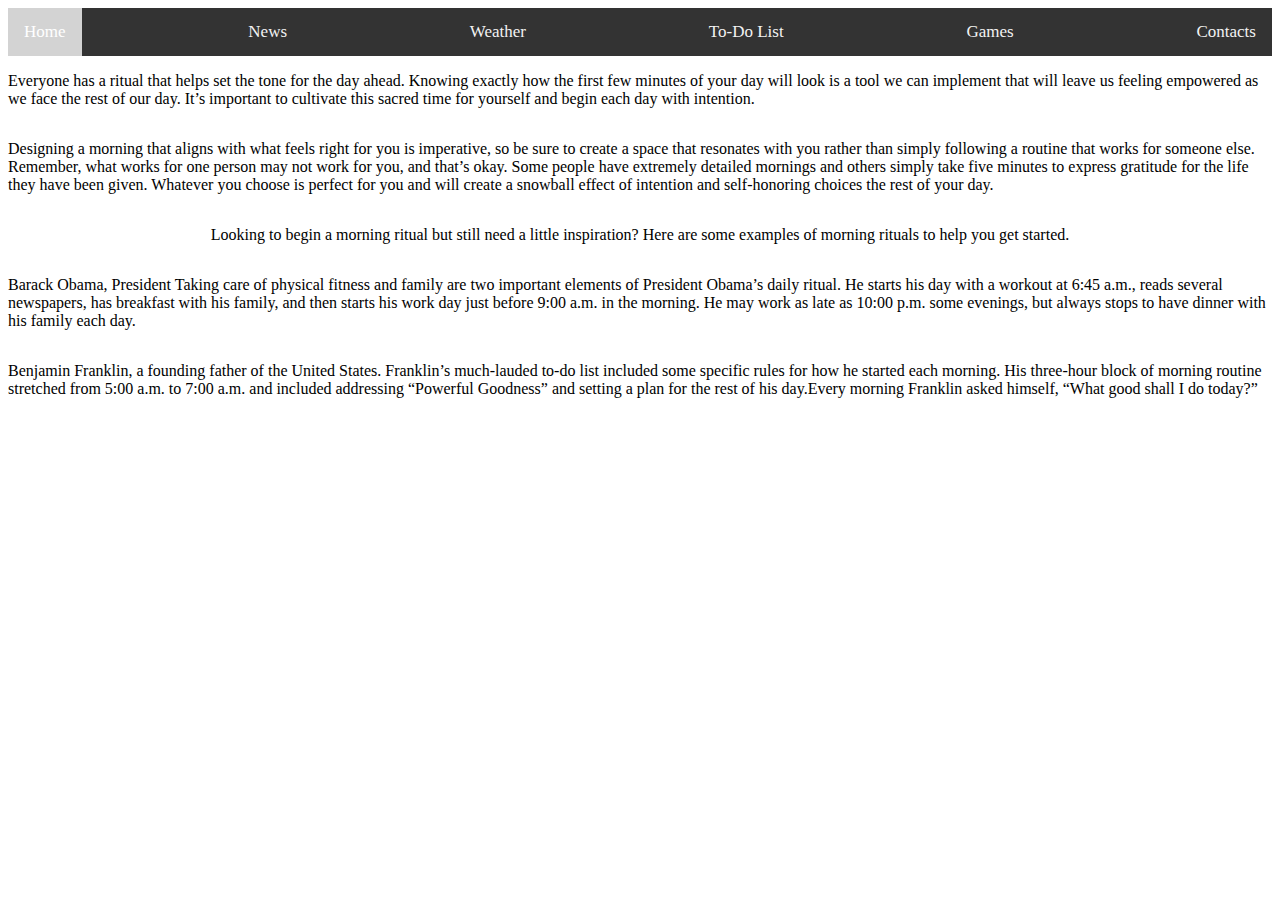
==== index.html @ c4907178 "entering content for home page" ====
<!DOCTYPE html>
<html lang="en" dir="ltr">

<head>
  <meta charset="utf-8">
  <title></title>
  <script src="https://code.jquery.com/jquery-3.4.1.min.js" charset="utf-8"></script>
  <script src="js/app.js" charset="utf-8"></script>
  <link rel="stylesheet" href="css/style.css">
  <link rel="stylesheet" href="https://cdn.linearicons.com/free/1.0.0/icon-font.min.css">

</head>

<body>
  <header>
  <!-- <img src="https://i0.wp.com/www.lifestylesolopreneur.com/wp-content/uploads/2019/04/morning-rituals.jpg?resize=1080%2C610" alt="">   -->
  </header>
  <div class="topnav" id="myTopnav">
    <a id="home" class="active">Home</a>
    <a id="news" href="#">News</a>
    <a id="weather" href="#">Weather</a>
    <a id="todo">To-Do List</a>
    <a id="games">Games</a>
    <a href="#contact">Contacts</a>
  </div>

<div class="container">

</div>
</body>

</html>
---- css/style.css ----
/* page styling */
/* Add a black background color to the top navigation */
.topnav {
  display: flex;
  flex-direction: row;
  background-color: #333;
  overflow: hidden;
  justify-content: space-between;
}

/* Style the links inside the navigation bar */
.topnav a {
  display: inline-flex;
  color: #f2f2f2;
  text-align: center;
  padding: 14px 16px;
  text-decoration: none;
  font-size: 17px;
}

/* Add an active class to highlight the current page */
.topnav a.active {
  background-color: #d3d3d3;
  color: white;
}
//

#myTopnav {
  overflow:hidden;
  background-color: #333;
}

/* The sticky class is added to the navbar with JS when it reaches its scroll position */
.sticky {
  position: fixed;
  top: 0;
  width: 100%;
}
/* Add some top padding to the page content to prevent sudden quick movement (as the navigation bar gets a new position at the top of the page (position:fixed and top:0) */
.sticky + .content {
  padding-top: 60px;
}


/* **********************************news styling*********************** */
.container {
  display: flex;
  flex-direction: column;
  align-items: center;
}

header>img {
  height: 40% width:100% text-align: center;
}

/* .description {
  display: none;
} */
.content {
  width: 70%;
  display: flex;
  justify-content: space-around;
}

.news-carousel-images {
  width: 80%;
  background: rgb(205, 205, 205, 0.5);
  padding: 10px;
  border-radius: 10px;
  box-sizing: border-box;
  box-shadow: 2px 2px #d3d3d3;
}
.news-carousel-images:first-child{
  display:block;
}

.newsDiv {
  width: 100%;
  border-radius: 10px;
  display: none;
}

.news-carousel-button {
  align-self: center;
  background: rgb(205, 205, 205, 0.5);
  color: #888;
  padding: 10px;
  border-radius: 50%;
  text-align: center;
  box-shadow: 1px 1px #d3d3d3;
}

/*Adding styling while we hover over buttons*/
.news-carousel-button:hover {
  cursor: pointer;
}
/* carousel styling end */


/* **********************************weather styling*********************** */

#zip:invalid{
  border:1px dashed red;
}

/* todo */
.remove-btn:first-of-type{
  text-decoration: none;
  display:block;
}
.remove-btn{
  text-decoration: none;
  display:none;
}
/* **********************************Game styling*********************** */
.smileyimg {
  width: 50px;
  height: 50px;
  position: absolute;
}

.gameContainer {
  display: absolute;
}

#leftid {
  margin: 0;
  width: 48vw;
  height: 60vw;
  float: left;
  border-right: 5px solid black;
}

#rightid {
  /* display:inline-flex; */
  margin: 0;
  left: 400px;
  width: 48vw;
  height: 60vw;
  float: left;
  /* border-left: 5px solid yellow; */
}
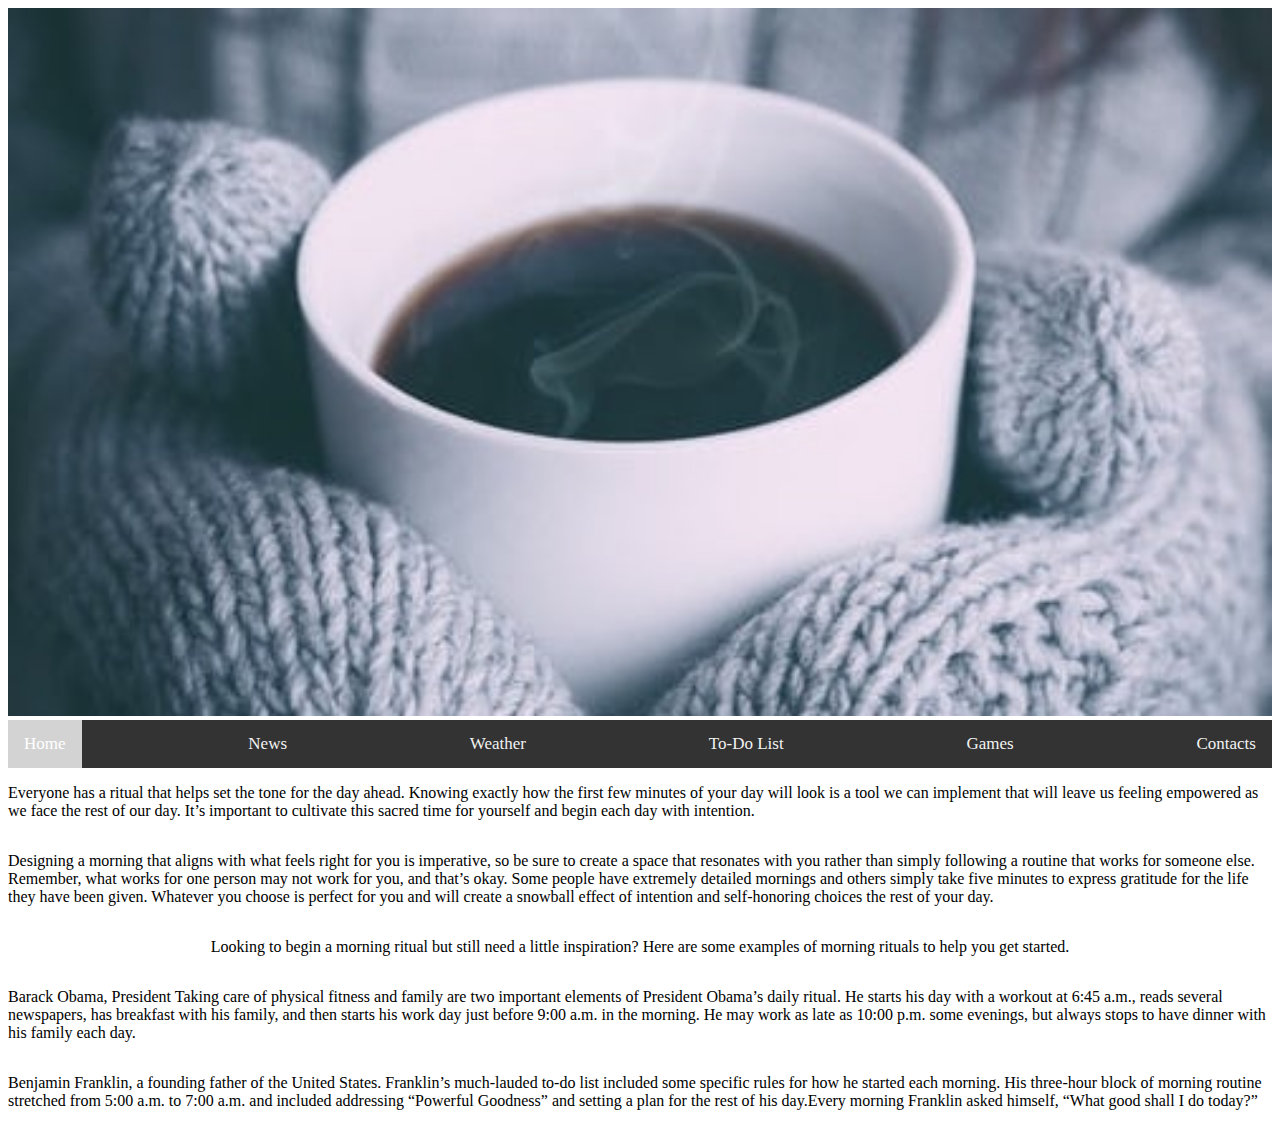
==== commit c8299ac4: "sticky nav implementation" ====
--- a/index.html
+++ b/index.html
@@ -13,6 +13,7 @@
 
 <body>
   <header>
+    <img src="image/morning-coffee.jpeg" alt="">
   <!-- <img src="https://i0.wp.com/www.lifestylesolopreneur.com/wp-content/uploads/2019/04/morning-rituals.jpg?resize=1080%2C610" alt="">   -->
   </header>
   <div class="topnav" id="myTopnav">
--- a/css/style.css
+++ b/css/style.css
@@ -1,4 +1,18 @@
 /* page styling */
+
+header{
+  overflow:hidden;
+/* background-image: url('/Users/arivmanivasagam/personalprojects/punitha86.github.io/image/morning-coffee.jpeg'); */
+/* background-size: cover; */
+/* background-repeat: no-repeat; */
+}
+header img{
+  width:100%;
+  height:50%;
+  /* margin-left:50%; */
+  /* transform: translateX(-50%); */
+}
+
 /* Add a black background color to the top navigation */
 .topnav {
   display: flex;
@@ -49,9 +63,6 @@
   align-items: center;
 }
 
-header>img {
-  height: 40% width:100% text-align: center;
-}
 
 /* .description {
   display: none;
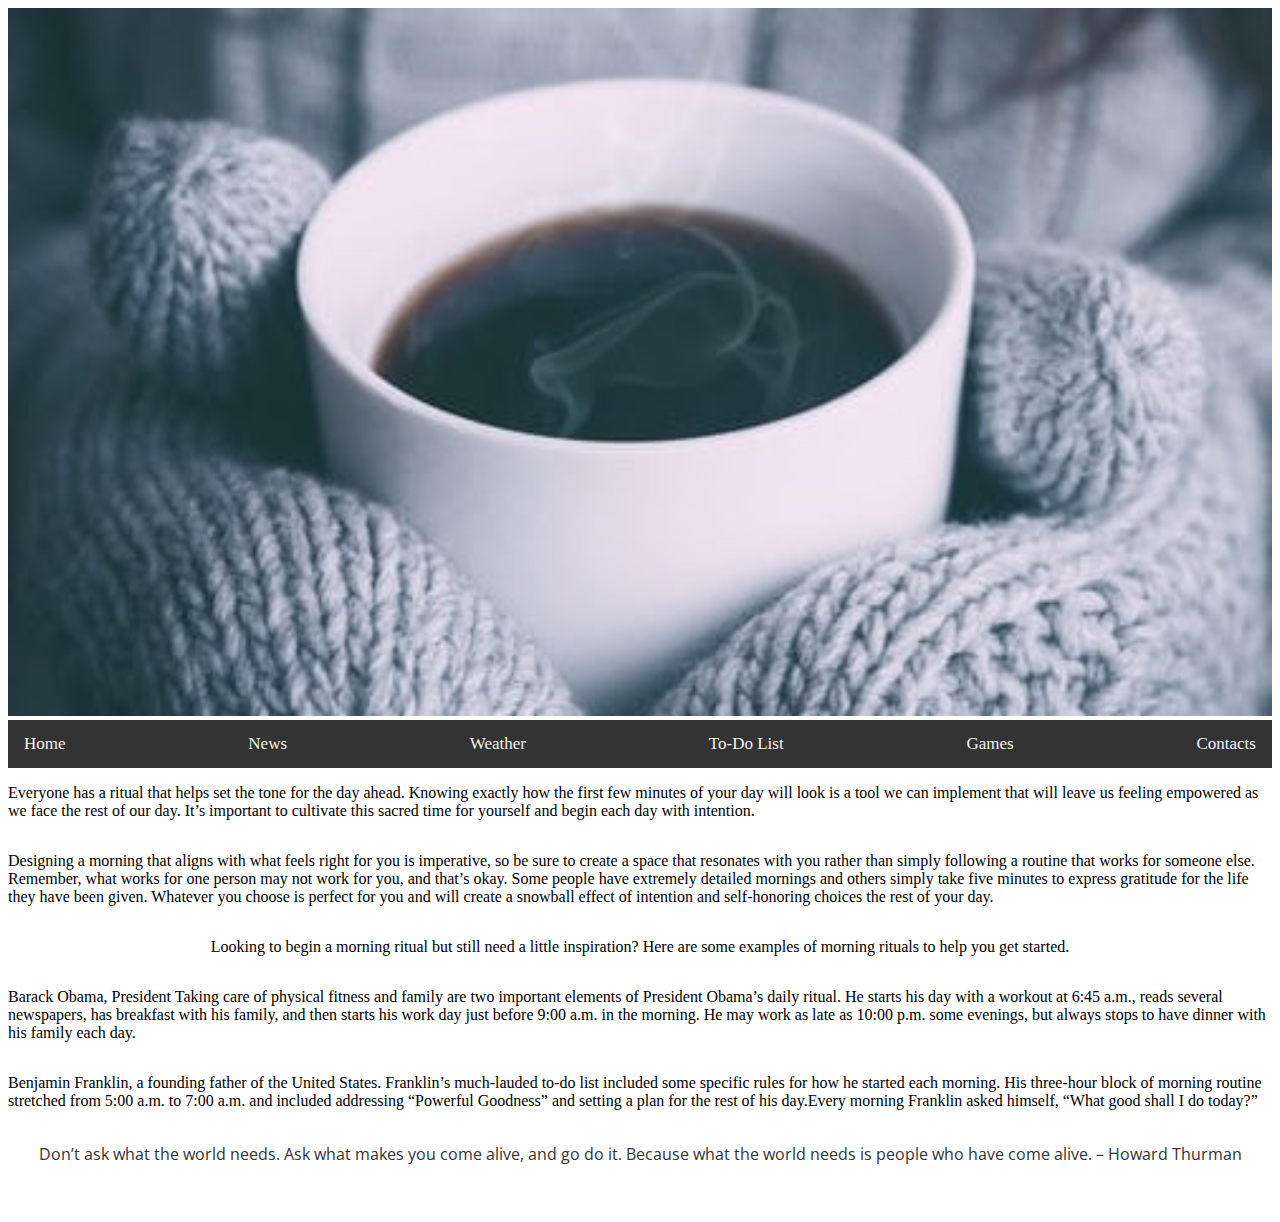
==== commit 30b80ceb: "adding some content to main page" ====
--- a/index.html
+++ b/index.html
@@ -8,7 +8,7 @@
   <script src="js/app.js" charset="utf-8"></script>
   <link rel="stylesheet" href="css/style.css">
   <link rel="stylesheet" href="https://cdn.linearicons.com/free/1.0.0/icon-font.min.css">
-
+<link rel="stylesheet" href="https://fonts.googleapis.com/css?family=Open+Sans:400,600">
 </head>
 
 <body>
@@ -17,17 +17,70 @@
   <!-- <img src="https://i0.wp.com/www.lifestylesolopreneur.com/wp-content/uploads/2019/04/morning-rituals.jpg?resize=1080%2C610" alt="">   -->
   </header>
   <div class="topnav" id="myTopnav">
-    <a id="home" class="active">Home</a>
+    <a id="home" href="index.html">Home</a>
     <a id="news" href="#">News</a>
     <a id="weather" href="#">Weather</a>
-    <a id="todo">To-Do List</a>
-    <a id="games">Games</a>
+    <a id="todo" href="#">To-Do List</a>
+    <a id="games" href="#">Games</a>
     <a href="#contact">Contacts</a>
   </div>
 
 <div class="container">
+  <p>
+  Everyone has a ritual that helps set the tone for the day ahead. Knowing exactly how the first few minutes of your day will look is a tool we can implement that will leave us feeling empowered as we face the rest of our day. It’s important to cultivate this sacred time for yourself and begin each day with intention.
+  </p>
+  <p>
+  Designing a morning that aligns with what feels right for you is imperative, so be sure to create a space that resonates with you rather than simply following a routine that works for someone else. Remember, what works for one person may not work for you, and that’s okay. Some people have extremely detailed mornings and others simply take five minutes to express gratitude for the life they have been given. Whatever you choose is perfect for you and will create a snowball effect of intention and self-honoring choices the rest of your day.
+</p>
+<p>
+  Looking to begin a morning ritual but still need a little inspiration? Here are some examples of morning rituals to help you get started.
+</p>
+<p>
+Barack Obama, President Taking care of physical fitness and family are two important elements of President Obama’s daily ritual. He starts his day with a workout at 6:45 a.m., reads several newspapers, has breakfast with his family, and then starts his work day just before 9:00 a.m. in the morning. He may work as late as 10:00 p.m. some evenings, but always stops to have dinner with his family each day.</p>
+<p>
+  Benjamin Franklin, a founding father of the United States. Franklin’s much-lauded to-do list included some specific rules for how he started each morning. His three-hour block of morning routine stretched from 5:00 a.m. to 7:00 a.m. and included addressing “Powerful Goodness” and setting a plan for the rest of his day.Every morning Franklin asked himself, “What good shall I do today?”
+</p>
+<li class="list-quote">
+  <div class="quote medblock">
+    <p class="u-inline medblock">
+      Don’t ask what the world needs. Ask what makes you come alive, and go do it. Because what the world needs is people who have come alive. – Howard Thurman
+      </p>
 
+    </div>
+    </li>
 </div>
 </body>
 
 </html>
+<!-- contact us form structure -->
+<!-- <!DOCTYPE html>
+<html>
+<head>
+<title>Popup contact form</title>
+<link href="css/elements.css" rel="stylesheet">
+<script src="js/my_js.js"></script>
+</head> -->
+<!-- Body Starts Here -->
+<!-- <body id="body" style="overflow:hidden;">
+<div id="abc"> -->
+<!-- Popup Div Starts Here -->
+<!-- <div id="popupContact"> -->
+<!-- Contact Us Form -->
+<!-- <form action="#" id="form" method="post" name="form">
+<img id="close" src="images/3.png" onclick ="div_hide()">
+<h2>Contact Us</h2>
+<hr>
+<input id="name" name="name" placeholder="Name" type="text">
+<input id="email" name="email" placeholder="Email" type="text">
+<textarea id="msg" name="message" placeholder="Message"></textarea>
+<a href="javascript:%20check_empty()" id="submit">Send</a>
+</form>
+</div> -->
+<!-- Popup Div Ends Here -->
+<!-- </div> -->
+<!-- Display Popup Button -->
+<!-- <h1>Click Button To Popup Form Using Javascript</h1>
+<button id="popup" onclick="div_show()">Popup</button>
+</body> -->
+<!-- Body Ends Here -->
+<!-- </html> -->
--- a/css/style.css
+++ b/css/style.css
@@ -1,5 +1,7 @@
 /* page styling */
-
+*{
+  box-sizing:border-box;
+}
 header{
   overflow:hidden;
 /* background-image: url('/Users/arivmanivasagam/personalprojects/punitha86.github.io/image/morning-coffee.jpeg'); */
@@ -11,6 +13,21 @@
   height:50%;
   /* margin-left:50%; */
   /* transform: translateX(-50%); */
+}
+li{
+  box-sizing:border-box;
+  list-style: none;
+  font-family: Open Sans,Helvetica,Arial,sans-serif;
+  font-size: 1em;
+    line-height: 1.5;
+    color: #333;
+    background-color: #fff;
+}
+li::selection{
+  background-color: #faede3;
+}
+.list-quote{
+  margin-bottom:2em;
 }
 
 /* Add a black background color to the top navigation */
@@ -84,7 +101,11 @@
 .news-carousel-images:first-child{
   display:block;
 }
-
+.newsDiv:first-of-type{
+  width: 100%;
+  border-radius: 10px;
+    display:block;
+}
 .newsDiv {
   width: 100%;
   border-radius: 10px;
@@ -151,3 +172,117 @@
   float: left;
   /* border-left: 5px solid yellow; */
 }
+/* contact us form styling
+@import "http://fonts.googleapis.com/css?family=Raleway";
+/*----------------------------------------------
+CSS settings for HTML div Exact Center
+------------------------------------------------*/
+/* #abc {
+width:100%;
+height:100%;
+opacity:.95;
+top:0;
+left:0;
+display:none;
+position:fixed;
+background-color:#313131;
+overflow:auto
+}
+img#close {
+position:absolute;
+right:-14px;
+top:-14px;
+cursor:pointer
+}
+div#popupContact {
+position:absolute;
+left:50%;
+top:17%;
+margin-left:-202px;
+font-family:'Raleway',sans-serif
+}
+form {
+max-width:300px;
+min-width:250px;
+padding:10px 50px;
+border:2px solid gray;
+border-radius:10px;
+font-family:raleway;
+background-color:#fff
+}
+p {
+margin-top:30px
+}
+h2 {
+background-color:#FEFFED;
+padding:20px 35px;
+margin:-10px -50px;
+text-align:center;
+border-radius:10px 10px 0 0
+}
+hr {
+margin:10px -50px;
+border:0;
+border-top:1px solid #ccc
+}
+input[type=text] {
+width:82%;
+padding:10px;
+margin-top:30px;
+border:1px solid #ccc;
+padding-left:40px;
+font-size:16px;
+font-family:raleway
+}
+#name {
+background-image:url(../images/name.jpg);
+background-repeat:no-repeat;
+background-position:5px 7px
+}
+#email {
+background-image:url(../images/email.png);
+background-repeat:no-repeat;
+background-position:5px 7px
+}
+textarea {
+background-image:url(../images/msg.png);
+background-repeat:no-repeat;
+background-position:5px 7px;
+width:82%;
+height:95px;
+padding:10px;
+resize:none;
+margin-top:30px;
+border:1px solid #ccc;
+padding-left:40px;
+font-size:16px;
+font-family:raleway;
+margin-bottom:30px
+}
+#submit {
+text-decoration:none;
+width:100%;
+text-align:center;
+display:block;
+background-color:#FFBC00;
+color:#fff;
+border:1px solid #FFCB00;
+padding:10px 0;
+font-size:20px;
+cursor:pointer;
+border-radius:5px
+}
+span {
+color:red;
+font-weight:700
+}
+button {
+width:10%;
+height:45px;
+border-radius:3px;
+background-color:#cd853f;
+color:#fff;
+font-family:'Raleway',sans-serif;
+font-size:18px;
+cursor:pointer
+} */
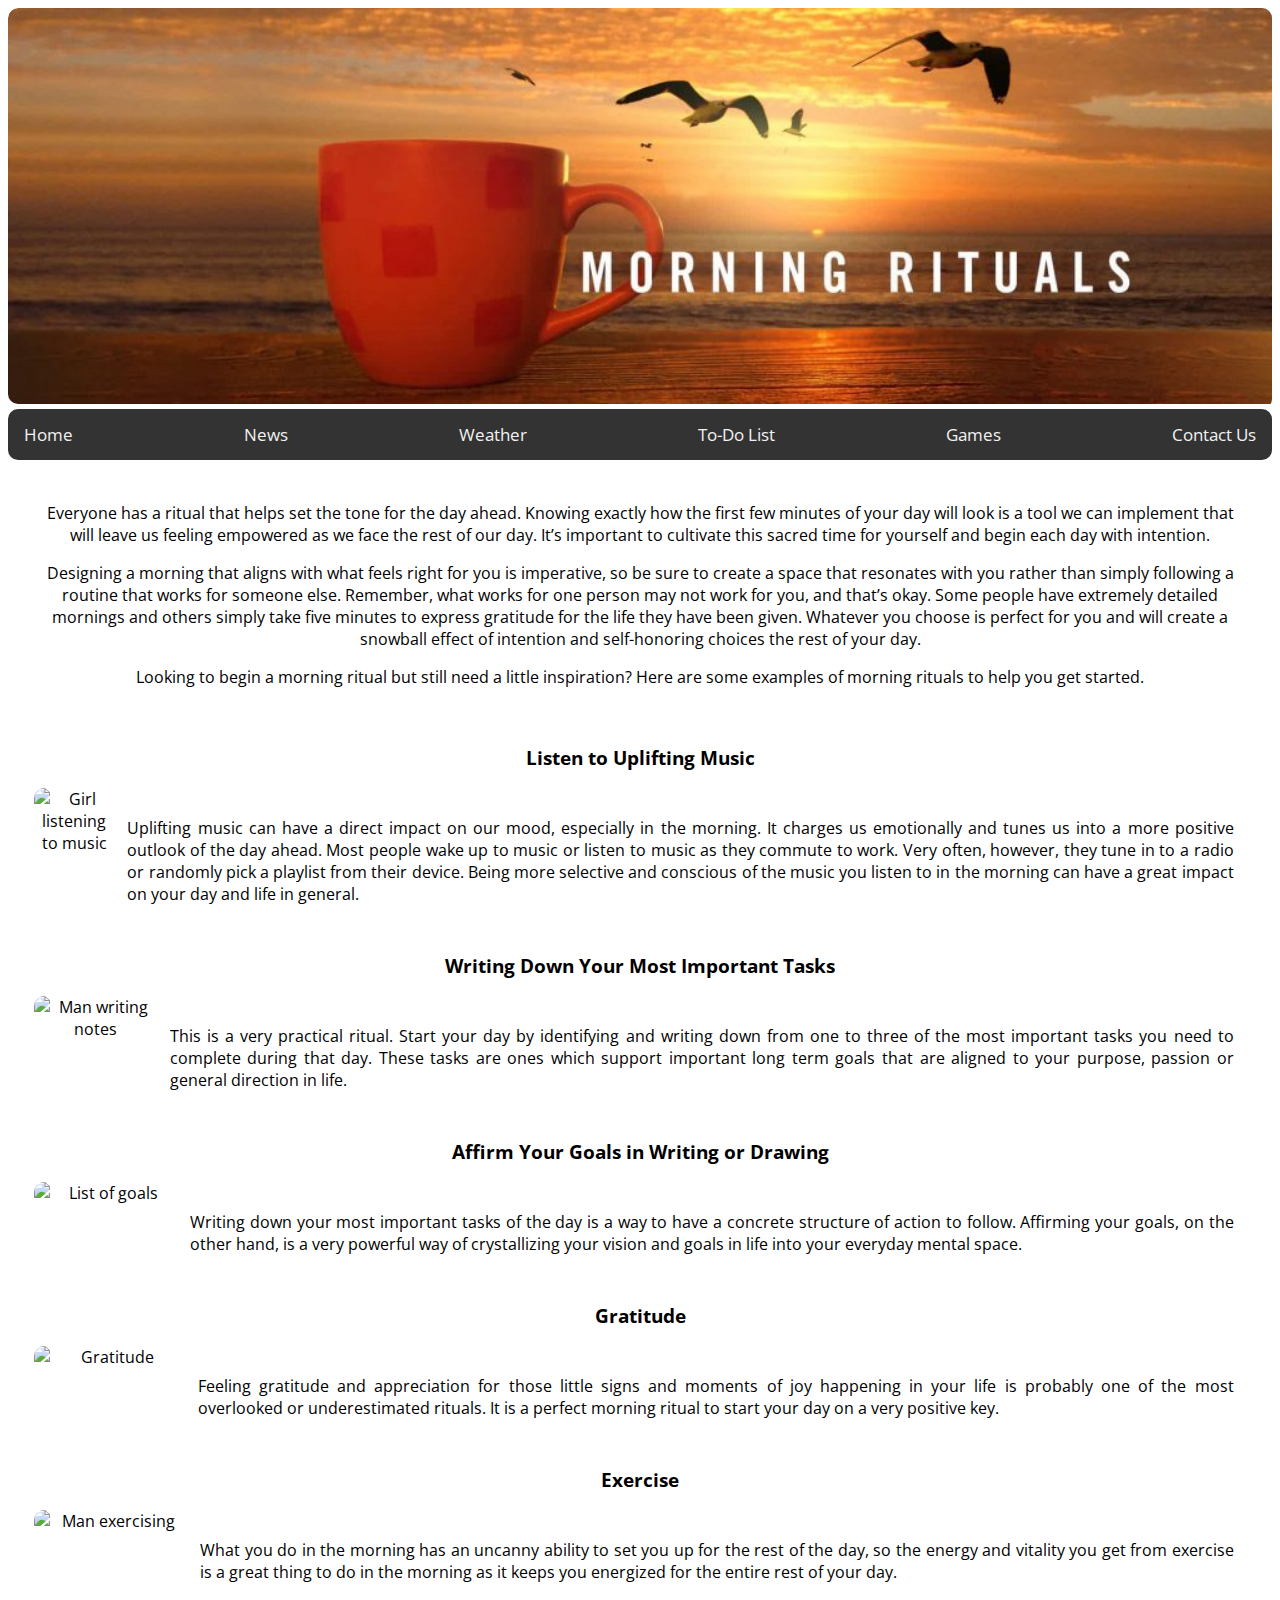
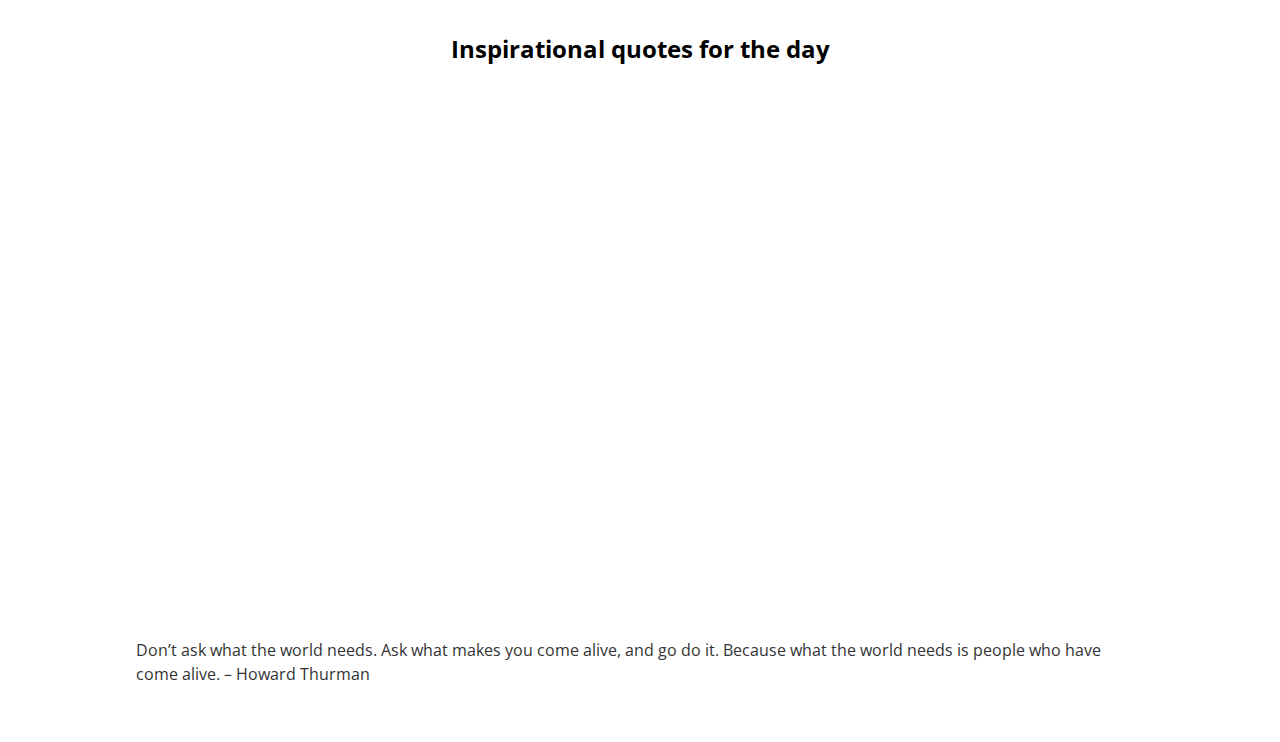
==== commit bc5832f8: "styling main page" ====
--- a/index.html
+++ b/index.html
@@ -3,18 +3,23 @@
 
 <head>
   <meta charset="utf-8">
+  <meta name="viewport" content="width=device-width, initial-scale=1.0">
   <title></title>
   <script src="https://code.jquery.com/jquery-3.4.1.min.js" charset="utf-8"></script>
   <script src="js/app.js" charset="utf-8"></script>
   <link rel="stylesheet" href="css/style.css">
   <link rel="stylesheet" href="https://cdn.linearicons.com/free/1.0.0/icon-font.min.css">
 <link rel="stylesheet" href="https://fonts.googleapis.com/css?family=Open+Sans:400,600">
+<link rel="stylesheet" href="https://dribbble.com/shots/4443424-Weather-icons-free-download">
+
 </head>
 
-<body>
+<body >
   <header>
-    <img src="image/morning-coffee.jpeg" alt="">
-  <!-- <img src="https://i0.wp.com/www.lifestylesolopreneur.com/wp-content/uploads/2019/04/morning-rituals.jpg?resize=1080%2C610" alt="">   -->
+    <img src="image/morning-rituals-cover-1-1024x317.jpg" alt="">
+    <!-- <img src="https://encrypted-tbn0.gstatic.com/images?q=tbn:ANd9GcSe7sDHmtnwU-1Q1pcg1HX86scbqnMU4MKm6I0-utLwAm4j2Yrw" alt=""> -->
+    <!-- <img src="image/morning-coffee.jpeg" alt=""> -->
+  <!-- <img src="https://i0.wp.com/www.lifestylesolopreneur.com/wp-content/uploads/2019/04/morning-rituals.jpg?resize=1080%2C610" alt=""> -->
   </header>
   <div class="topnav" id="myTopnav">
     <a id="home" href="index.html">Home</a>
@@ -22,10 +27,11 @@
     <a id="weather" href="#">Weather</a>
     <a id="todo" href="#">To-Do List</a>
     <a id="games" href="#">Games</a>
-    <a href="#contact">Contacts</a>
+    <a href="#contact">Contact Us</a>
   </div>
 
 <div class="container">
+  <article class="mainpageArticle">
   <p>
   Everyone has a ritual that helps set the tone for the day ahead. Knowing exactly how the first few minutes of your day will look is a tool we can implement that will leave us feeling empowered as we face the rest of our day. It’s important to cultivate this sacred time for yourself and begin each day with intention.
   </p>
@@ -34,12 +40,52 @@
 </p>
 <p>
   Looking to begin a morning ritual but still need a little inspiration? Here are some examples of morning rituals to help you get started.
-</p>
-<p>
-Barack Obama, President Taking care of physical fitness and family are two important elements of President Obama’s daily ritual. He starts his day with a workout at 6:45 a.m., reads several newspapers, has breakfast with his family, and then starts his work day just before 9:00 a.m. in the morning. He may work as late as 10:00 p.m. some evenings, but always stops to have dinner with his family each day.</p>
-<p>
-  Benjamin Franklin, a founding father of the United States. Franklin’s much-lauded to-do list included some specific rules for how he started each morning. His three-hour block of morning routine stretched from 5:00 a.m. to 7:00 a.m. and included addressing “Powerful Goodness” and setting a plan for the rest of his day.Every morning Franklin asked himself, “What good shall I do today?”
-</p>
+</p><br>
+
+<h3>Listen to Uplifting Music</h3>
+<div class="hmpage_text_div">
+  <img src="https://image.freepik.com/free-photo/people-leisure-technology-concept-attractive-young-woman-listening-music-music-player-outdoors-hipster-girl-enjoying-tunes-her-earphones-morning-park-lens-flare_1253-970.jpg" alt ="Girl listening to music">
+  <p>Uplifting music can have a direct impact on our mood, especially in the morning. It charges us emotionally and tunes us into a more positive outlook of the day ahead.
+
+  Most people wake up to music or listen to music as they commute to work. Very often, however, they tune in to a radio or randomly pick a playlist from their device. Being more selective and conscious of the music you listen to in the morning can have a great impact on your day and life in general.</p>
+</div>
+
+<h3>Writing Down Your Most Important Tasks</h3>
+<div class="hmpage_text_div">
+  <img src="https://encrypted-tbn0.gstatic.com/images?q=tbn:ANd9GcQzKwVUNe08fzIGZyLWyX7rSAg8iMVnoX8CMjcSHgYBWsb_ggHA" alt="Man writing notes">
+  <p>This is a very practical ritual. Start your day by identifying and writing down from one to three of the most important tasks you need to complete during that day. These tasks are ones which support important long term goals that are aligned to your purpose, passion or general direction in life.</p>
+</div>
+
+
+
+<h3>Affirm Your Goals in Writing or Drawing</h3>
+<div class="hmpage_text_div">
+  <img src="https://cdn.lifehack.org/wp-content/uploads/2014/12/319515-e1568111308369.jpg" alt="List of goals">
+  <p>Writing down your most important tasks of the day is a way to have a concrete structure of action to follow. Affirming your goals, on the other hand, is a very powerful way of crystallizing your vision and goals in life into your everyday mental space.</p>
+
+</div>
+
+<h3>Gratitude</h3>
+<div class="hmpage_text_div">
+  <img src="https://cdn.lifehack.org/wp-content/uploads/2014/12/Gratitude-Quotes.jpg" alt="Gratitude">
+  <p>Feeling gratitude and appreciation for those little signs and moments of joy happening in your life is probably one of the most overlooked or underestimated rituals. It is a perfect morning ritual to start your day on a very positive key.</p>
+</div>
+
+
+<h3>Exercise</h3>
+<div class="hmpage_text_div">
+  <img src="https://encrypted-tbn0.gstatic.com/images?q=tbn:ANd9GcTLwterMi8RrJ9yfH4qefzzeabSvR75G9yPulBfGphIH5hIiEiirA" alt="Man exercising">
+  <p>What you do in the morning has an uncanny ability to set you up for the rest of the day, so the energy and vitality you get from exercise is a great thing to do in the morning as it keeps you energized for the entire rest of your day.
+  </p>
+</div>
+<h2>Inspirational quotes for the day</h2>
+<div class="randomImg" onload="homepageFunction">
+
+
+</div>
+
+</article>
+
 <li class="list-quote">
   <div class="quote medblock">
     <p class="u-inline medblock">
--- a/css/style.css
+++ b/css/style.css
@@ -1,23 +1,56 @@
 /* page styling */
 *{
   box-sizing:border-box;
+  border-radius: 10px;
+  font-family: Open Sans,Helvetica,Arial,sans-serif;
 }
 header{
   overflow:hidden;
-/* background-image: url('/Users/arivmanivasagam/personalprojects/punitha86.github.io/image/morning-coffee.jpeg'); */
-/* background-size: cover; */
-/* background-repeat: no-repeat; */
 }
 header img{
-  width:100%;
-  height:50%;
-  /* margin-left:50%; */
-  /* transform: translateX(-50%); */
-}
+  width:100vw;
+  /* height:40vh; */
+}
+.container > p{
+  margin: 2vw;
+}
+.hmpage_text_div > img{
+  width:20vw;
+  /* height:40vh; */
+}
+.mainpageArticle > .hmpage_text_div{
+  display:flex;
+  justify-content: space-between;
+
+}
+.hmpage_text_div > p{
+  padding :1vw;
+  text-align: justify;
+}
+.mainpageArticle{
+  text-align: center;
+  align-items: center;
+  margin: 2vw;
+}
+
+/* styling for random image */
+
+.selectedImg{
+  width:30vw;
+  height:30vw;
+  background-repeat: no-repeat;
+  background-size: cover;
+}
+.wrapper{
+  display:flex;
+  flex-direction: row;
+  justify-content: space-between;
+}
+
 li{
   box-sizing:border-box;
   list-style: none;
-  font-family: Open Sans,Helvetica,Arial,sans-serif;
+margin: 10vw;
   font-size: 1em;
     line-height: 1.5;
     color: #333;
@@ -29,6 +62,7 @@
 .list-quote{
   margin-bottom:2em;
 }
+
 
 /* Add a black background color to the top navigation */
 .topnav {
@@ -146,29 +180,30 @@
 }
 /* **********************************Game styling*********************** */
 .smileyimg {
-  width: 50px;
-  height: 50px;
+  width: 3vw;
+  height: 3vw;
   position: absolute;
 }
 
 .gameContainer {
-  display: absolute;
+  display: flex;
 }
 
 #leftid {
   margin: 0;
   width: 48vw;
-  height: 60vw;
+  height: 70vw;
   float: left;
+  border-radius: 0;
   border-right: 5px solid black;
 }
 
 #rightid {
   /* display:inline-flex; */
   margin: 0;
-  left: 400px;
+  /* left: 400px; */
   width: 48vw;
-  height: 60vw;
+  height: 70vw;
   float: left;
   /* border-left: 5px solid yellow; */
 }
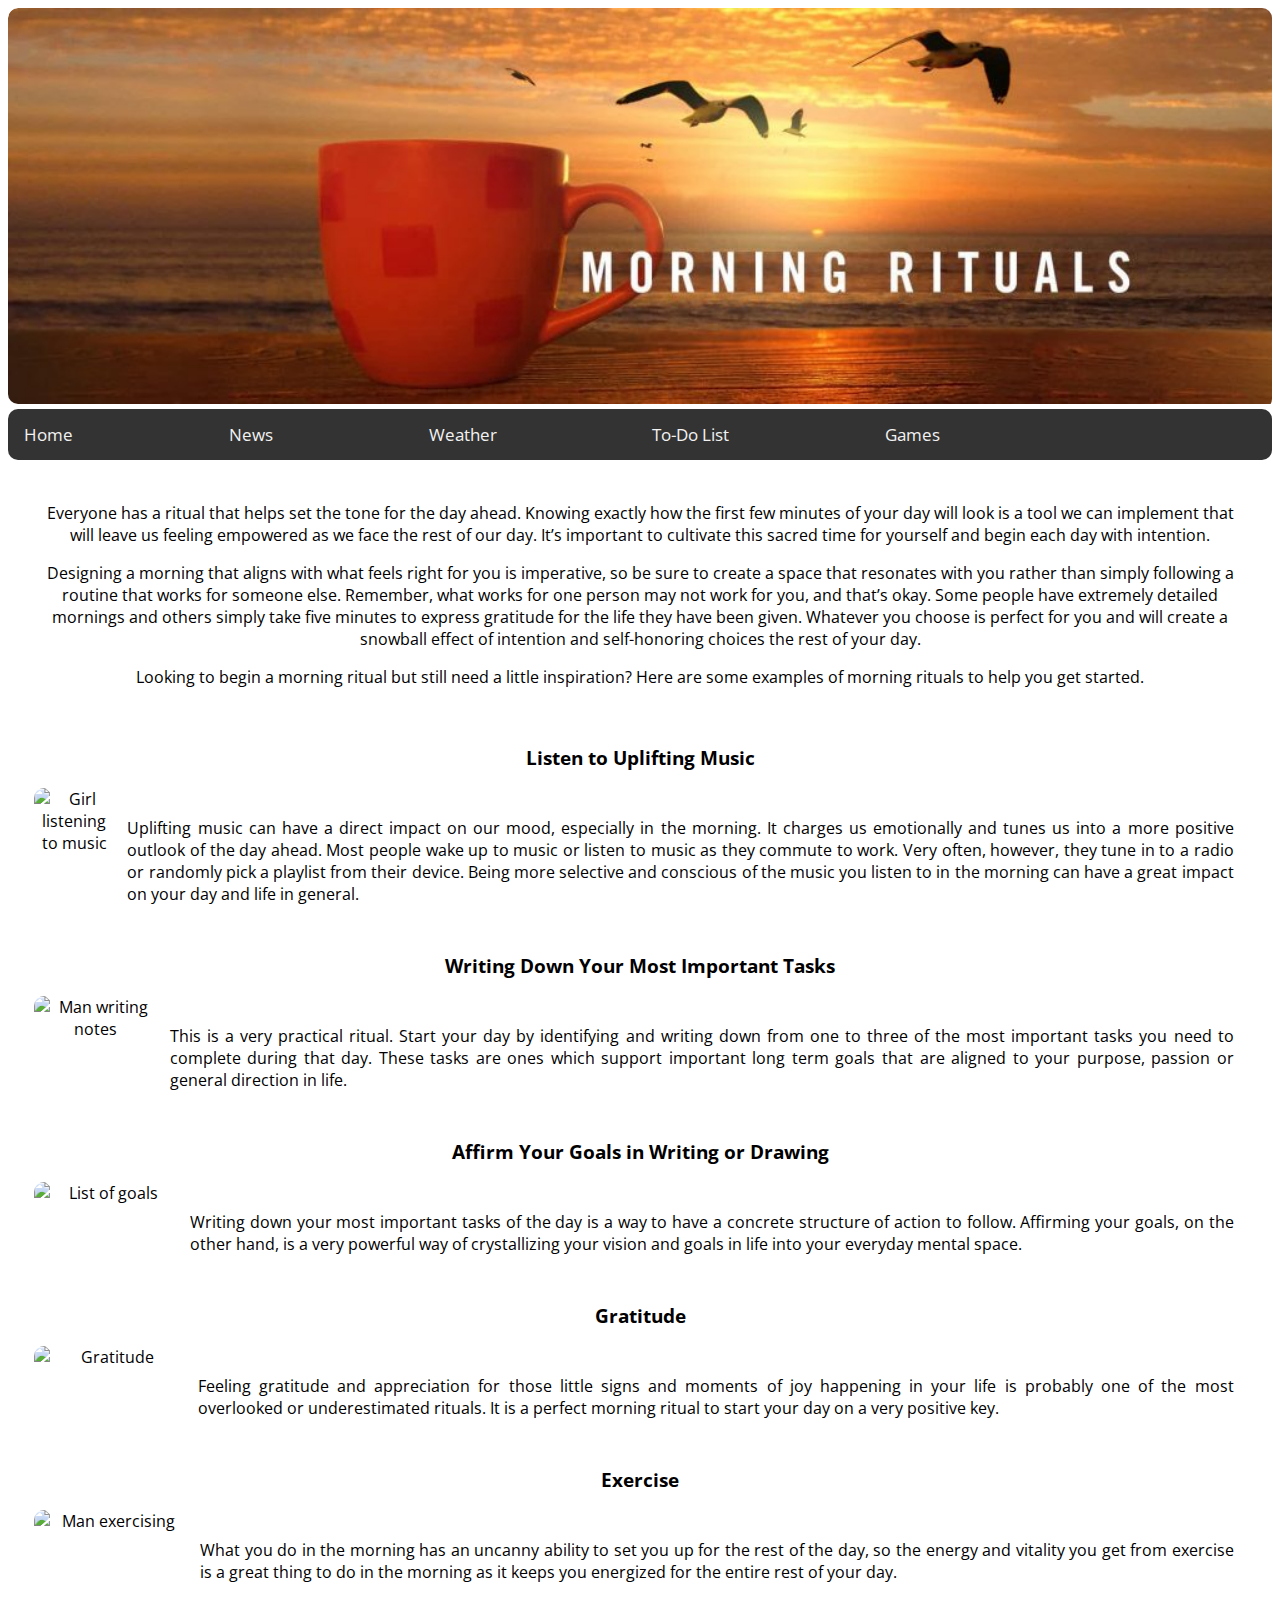
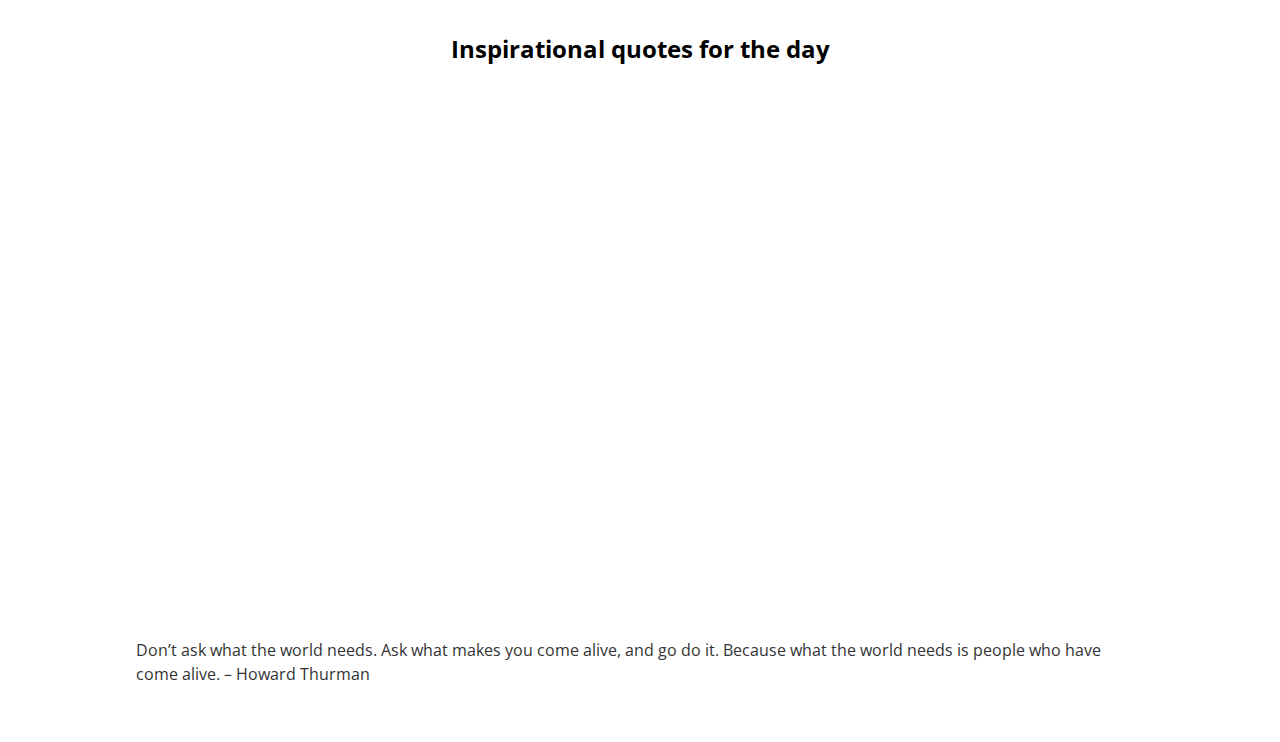
==== commit d2adf04f: "display touch ups" ====
--- a/index.html
+++ b/index.html
@@ -11,15 +11,14 @@
   <link rel="stylesheet" href="https://cdn.linearicons.com/free/1.0.0/icon-font.min.css">
 <link rel="stylesheet" href="https://fonts.googleapis.com/css?family=Open+Sans:400,600">
 <link rel="stylesheet" href="https://dribbble.com/shots/4443424-Weather-icons-free-download">
+<script src="https://unpkg.com/ionicons@4.5.10-0/dist/ionicons.js"></script>
 
 </head>
 
 <body >
   <header>
     <img src="image/morning-rituals-cover-1-1024x317.jpg" alt="">
-    <!-- <img src="https://encrypted-tbn0.gstatic.com/images?q=tbn:ANd9GcSe7sDHmtnwU-1Q1pcg1HX86scbqnMU4MKm6I0-utLwAm4j2Yrw" alt=""> -->
-    <!-- <img src="image/morning-coffee.jpeg" alt=""> -->
-  <!-- <img src="https://i0.wp.com/www.lifestylesolopreneur.com/wp-content/uploads/2019/04/morning-rituals.jpg?resize=1080%2C610" alt=""> -->
+
   </header>
   <div class="topnav" id="myTopnav">
     <a id="home" href="index.html">Home</a>
@@ -27,7 +26,12 @@
     <a id="weather" href="#">Weather</a>
     <a id="todo" href="#">To-Do List</a>
     <a id="games" href="#">Games</a>
-    <a href="#contact">Contact Us</a>
+    <div class="icons">
+       <a href="https://twitter.com/" target="_blank"><ion-icon name="logo-twitter"></ion-icon></a>
+       <a href="https://facebook.com/" target="_blank"><ion-icon name="logo-facebook"></ion-icon></a>
+       <a href="https://instagram.com/" target="_blank"><ion-icon name="logo-instagram"></ion-icon></a>
+     </div>
+    <!-- <a href="#contact">Contact Us</a> -->
   </div>
 
 <div class="container">
@@ -98,35 +102,3 @@
 </body>
 
 </html>
-<!-- contact us form structure -->
-<!-- <!DOCTYPE html>
-<html>
-<head>
-<title>Popup contact form</title>
-<link href="css/elements.css" rel="stylesheet">
-<script src="js/my_js.js"></script>
-</head> -->
-<!-- Body Starts Here -->
-<!-- <body id="body" style="overflow:hidden;">
-<div id="abc"> -->
-<!-- Popup Div Starts Here -->
-<!-- <div id="popupContact"> -->
-<!-- Contact Us Form -->
-<!-- <form action="#" id="form" method="post" name="form">
-<img id="close" src="images/3.png" onclick ="div_hide()">
-<h2>Contact Us</h2>
-<hr>
-<input id="name" name="name" placeholder="Name" type="text">
-<input id="email" name="email" placeholder="Email" type="text">
-<textarea id="msg" name="message" placeholder="Message"></textarea>
-<a href="javascript:%20check_empty()" id="submit">Send</a>
-</form>
-</div> -->
-<!-- Popup Div Ends Here -->
-<!-- </div> -->
-<!-- Display Popup Button -->
-<!-- <h1>Click Button To Popup Form Using Javascript</h1>
-<button id="popup" onclick="div_show()">Popup</button>
-</body> -->
-<!-- Body Ends Here -->
-<!-- </html> -->
--- a/css/style.css
+++ b/css/style.css
@@ -1,68 +1,75 @@
 /* page styling */
-*{
-  box-sizing:border-box;
+* {
+  box-sizing: border-box;
   border-radius: 10px;
-  font-family: Open Sans,Helvetica,Arial,sans-serif;
-}
-header{
-  overflow:hidden;
-}
-header img{
-  width:100vw;
+  font-family: Open Sans, Helvetica, Arial, sans-serif;
+}
+body{
+  overflow: hidden;
+}
+header {
+  overflow: hidden;
+}
+
+
+header img {
+  width: 100vw;
   /* height:40vh; */
 }
-.container > p{
+
+.container>p {
   margin: 2vw;
 }
-.hmpage_text_div > img{
-  width:20vw;
+
+.hmpage_text_div>img {
+  width: 20vw;
   /* height:40vh; */
 }
-.mainpageArticle > .hmpage_text_div{
-  display:flex;
+
+.mainpageArticle>.hmpage_text_div {
+  display: flex;
   justify-content: space-between;
-
-}
-.hmpage_text_div > p{
-  padding :1vw;
+}
+
+.hmpage_text_div>p {
+  padding: 1vw;
   text-align: justify;
 }
-.mainpageArticle{
+
+.mainpageArticle {
   text-align: center;
   align-items: center;
   margin: 2vw;
 }
 
 /* styling for random image */
-
-.selectedImg{
-  width:30vw;
-  height:30vw;
+.selectedImg {
+  width: 30vw;
+  height: 30vw;
   background-repeat: no-repeat;
   background-size: cover;
 }
-.wrapper{
-  display:flex;
+
+.wrapper {
+  display: flex;
   flex-direction: row;
   justify-content: space-between;
 }
 
-li{
-  box-sizing:border-box;
+.list-quote {
+  box-sizing: border-box;
   list-style: none;
-margin: 10vw;
+  margin: 10vw;
   font-size: 1em;
-    line-height: 1.5;
-    color: #333;
-    background-color: #fff;
-}
-li::selection{
+  line-height: 1.5;
+  color: #333;
+  background-color: #fff;
+  margin-bottom: 2em;
+}
+
+.list-quote::selection {
   background-color: #faede3;
 }
-.list-quote{
-  margin-bottom:2em;
-}
-
 
 /* Add a black background color to the top navigation */
 .topnav {
@@ -88,10 +95,33 @@
   background-color: #d3d3d3;
   color: white;
 }
-//
+
+.icons {
+  display: flex;
+  justify-content: space-around;
+  align-items: center;
+  text-align: center;
+  padding-top:1vw;
+  color: grey;
+  width: 15vw;
+}
+
+.icons>ion-icon {
+  font-size: 30px;
+  padding:0;
+  height: 5vw;
+  width: 50px;
+}
+
+.icons>a {
+  padding:0;
+  text-decoration: none;
+  /* height: 5vw; */
+  /* width: 50px; */
+}
 
 #myTopnav {
-  overflow:hidden;
+  overflow: hidden;
   background-color: #333;
 }
 
@@ -101,11 +131,11 @@
   top: 0;
   width: 100%;
 }
+
 /* Add some top padding to the page content to prevent sudden quick movement (as the navigation bar gets a new position at the top of the page (position:fixed and top:0) */
-.sticky + .content {
+.sticky+.content {
   padding-top: 60px;
 }
-
 
 /* **********************************news styling*********************** */
 .container {
@@ -113,7 +143,6 @@
   flex-direction: column;
   align-items: center;
 }
-
 
 /* .description {
   display: none;
@@ -132,14 +161,17 @@
   box-sizing: border-box;
   box-shadow: 2px 2px #d3d3d3;
 }
-.news-carousel-images:first-child{
-  display:block;
-}
-.newsDiv:first-of-type{
+
+.news-carousel-images:first-child {
+  display: block;
+}
+
+.newsDiv:first-of-type {
   width: 100%;
   border-radius: 10px;
-    display:block;
-}
+  display: block;
+}
+
 .newsDiv {
   width: 100%;
   border-radius: 10px;
@@ -160,24 +192,103 @@
 .news-carousel-button:hover {
   cursor: pointer;
 }
+
 /* carousel styling end */
-
-
 /* **********************************weather styling*********************** */
-
-#zip:invalid{
-  border:1px dashed red;
-}
-
-/* todo */
-.remove-btn:first-of-type{
+#zip:invalid {
+  border: 1px dashed red;
+}
+
+.weatherContainer {
+  margin: 2vw;
+  padding: 2vw;
+  display: flex;
+  flex-direction: row;
+  justify-content: space-around;
+  text-align: center;
+  border: 1px solid orange;
+}
+
+.weathericon {
+  width: 48vw;
+  text-align: center;
+}
+
+.weathercontent {
+  padding: 2vw;
+  width: 48vw;
+  text-align: left;
+}
+
+/* **********************************Todo styling*********************** */
+.remove-btn:first-of-type {
   text-decoration: none;
-  display:block;
-}
-.remove-btn{
+  display: block;
+  float: right;
+}
+
+.remove-btn {
   text-decoration: none;
-  display:none;
-}
+  display: none;
+}
+
+form {
+  border-radius: 0;
+  outline: 0;
+  height: 36px;
+  margin-top: 5%;
+  /* border: 3px solid #3b3b3b; */
+  display: flex;
+  justify-content: space-around;
+}
+
+input[type="text"] {
+  outline: 0;
+  width: 55%;
+  height: 32px;
+  border: 1px solid black;
+  font-size: 18px;
+  font-weight: normal;
+  padding-left: 10px;
+  border-radius: 0;
+}
+
+.add {
+  outline: 0;
+  float: right;
+  width: 34%;
+  height: 36px;
+  color: #fff;
+  font-size: 18px;
+  border: none;
+  cursor: pointer;
+  background-color: #3b3b3b;
+}
+
+ul {
+  padding: 0;
+  text-align: left;
+  list-style: none;
+}
+
+hr {
+  border-bottom: 0;
+  margin: 15px 0;
+}
+
+input[type="checkbox"] {
+  width: 30px;
+}
+
+.remove {
+  float: right;
+  cursor: pointer;
+}
+
+.completed {
+  text-decoration: line-through;
+}
+
 /* **********************************Game styling*********************** */
 .smileyimg {
   width: 3vw;
@@ -187,137 +298,28 @@
 
 .gameContainer {
   display: flex;
+  width: 100vw;
+  /* height: 80vw; */
+}
+
+.gameElem {
+  height: 1vw;
 }
 
 #leftid {
   margin: 0;
   width: 48vw;
-  height: 70vw;
+  height: 85vw;
   float: left;
   border-radius: 0;
-  border-right: 5px solid black;
+  border-right: 1px solid black;
 }
 
 #rightid {
-  /* display:inline-flex; */
   margin: 0;
   /* left: 400px; */
   width: 48vw;
-  height: 70vw;
+  height: 85vw;
   float: left;
   /* border-left: 5px solid yellow; */
 }
-/* contact us form styling
-@import "http://fonts.googleapis.com/css?family=Raleway";
-/*----------------------------------------------
-CSS settings for HTML div Exact Center
-------------------------------------------------*/
-/* #abc {
-width:100%;
-height:100%;
-opacity:.95;
-top:0;
-left:0;
-display:none;
-position:fixed;
-background-color:#313131;
-overflow:auto
-}
-img#close {
-position:absolute;
-right:-14px;
-top:-14px;
-cursor:pointer
-}
-div#popupContact {
-position:absolute;
-left:50%;
-top:17%;
-margin-left:-202px;
-font-family:'Raleway',sans-serif
-}
-form {
-max-width:300px;
-min-width:250px;
-padding:10px 50px;
-border:2px solid gray;
-border-radius:10px;
-font-family:raleway;
-background-color:#fff
-}
-p {
-margin-top:30px
-}
-h2 {
-background-color:#FEFFED;
-padding:20px 35px;
-margin:-10px -50px;
-text-align:center;
-border-radius:10px 10px 0 0
-}
-hr {
-margin:10px -50px;
-border:0;
-border-top:1px solid #ccc
-}
-input[type=text] {
-width:82%;
-padding:10px;
-margin-top:30px;
-border:1px solid #ccc;
-padding-left:40px;
-font-size:16px;
-font-family:raleway
-}
-#name {
-background-image:url(../images/name.jpg);
-background-repeat:no-repeat;
-background-position:5px 7px
-}
-#email {
-background-image:url(../images/email.png);
-background-repeat:no-repeat;
-background-position:5px 7px
-}
-textarea {
-background-image:url(../images/msg.png);
-background-repeat:no-repeat;
-background-position:5px 7px;
-width:82%;
-height:95px;
-padding:10px;
-resize:none;
-margin-top:30px;
-border:1px solid #ccc;
-padding-left:40px;
-font-size:16px;
-font-family:raleway;
-margin-bottom:30px
-}
-#submit {
-text-decoration:none;
-width:100%;
-text-align:center;
-display:block;
-background-color:#FFBC00;
-color:#fff;
-border:1px solid #FFCB00;
-padding:10px 0;
-font-size:20px;
-cursor:pointer;
-border-radius:5px
-}
-span {
-color:red;
-font-weight:700
-}
-button {
-width:10%;
-height:45px;
-border-radius:3px;
-background-color:#cd853f;
-color:#fff;
-font-family:'Raleway',sans-serif;
-font-size:18px;
-cursor:pointer
-} */
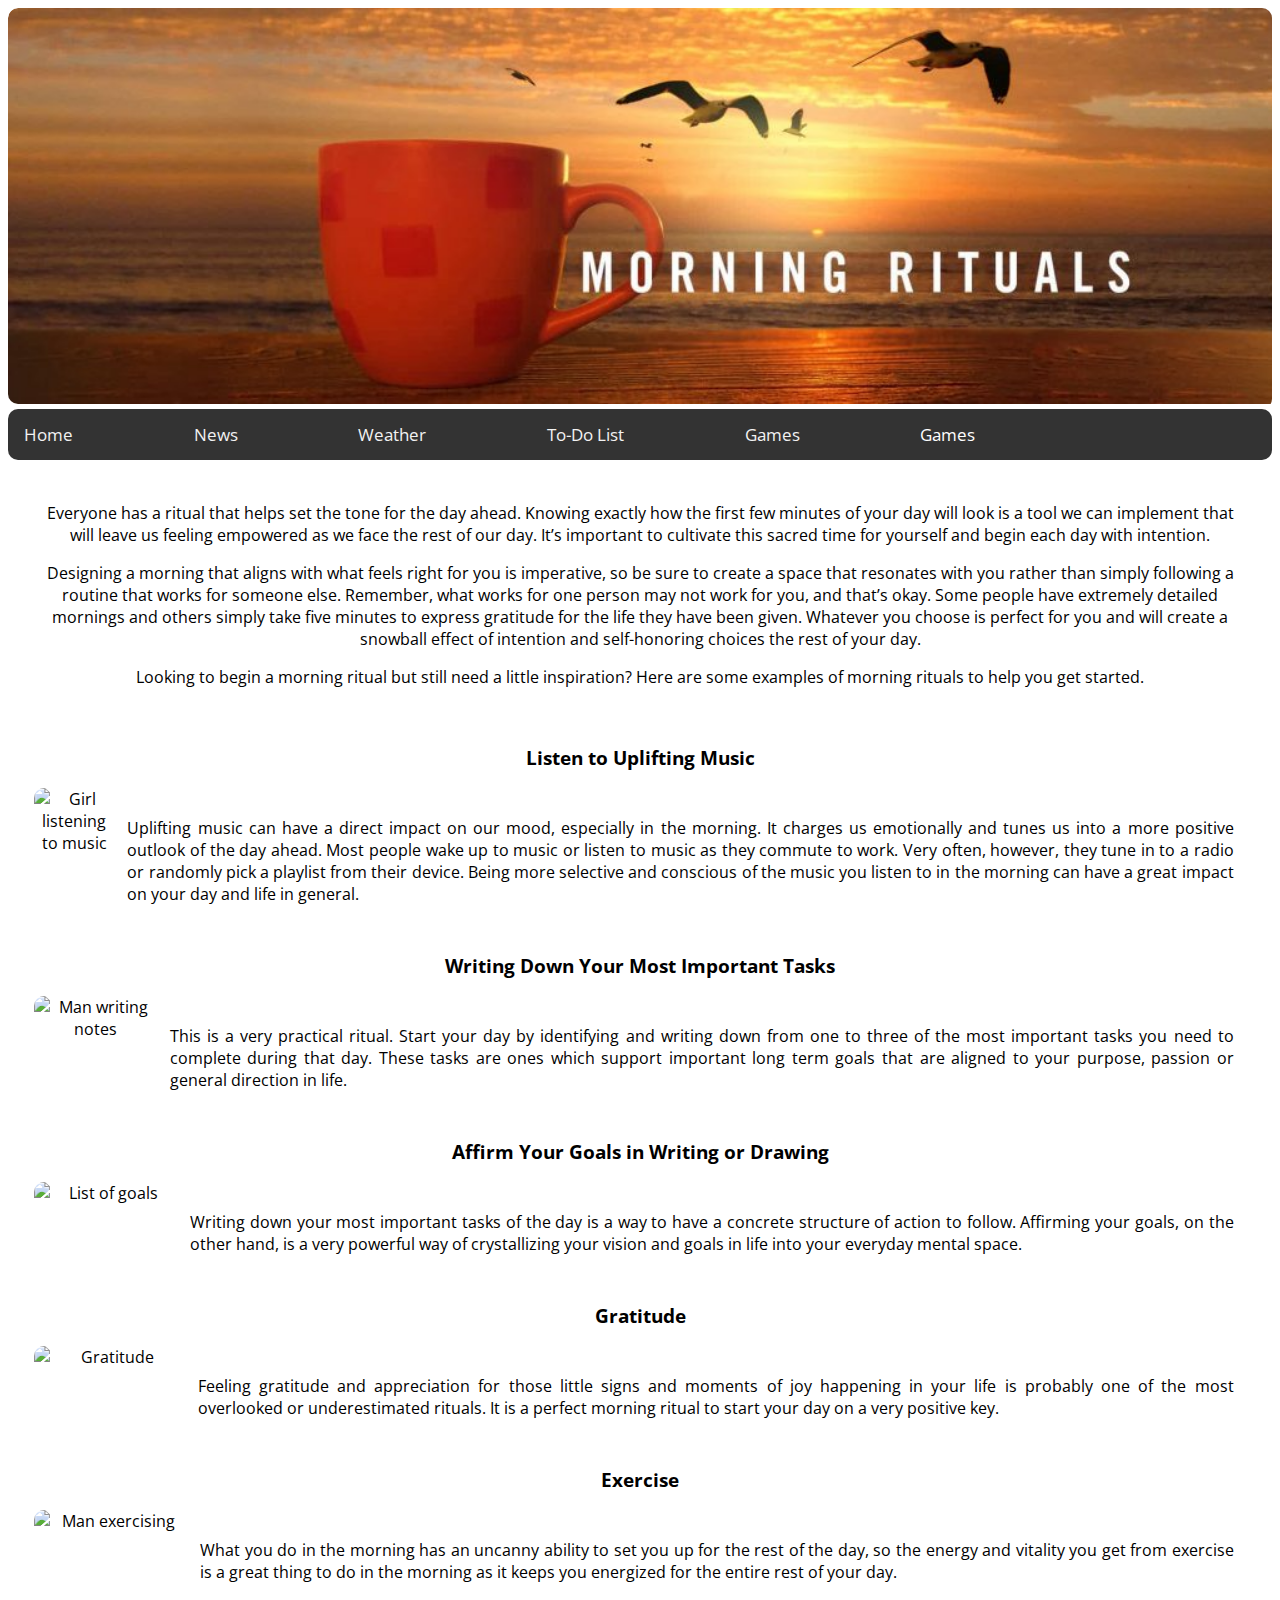
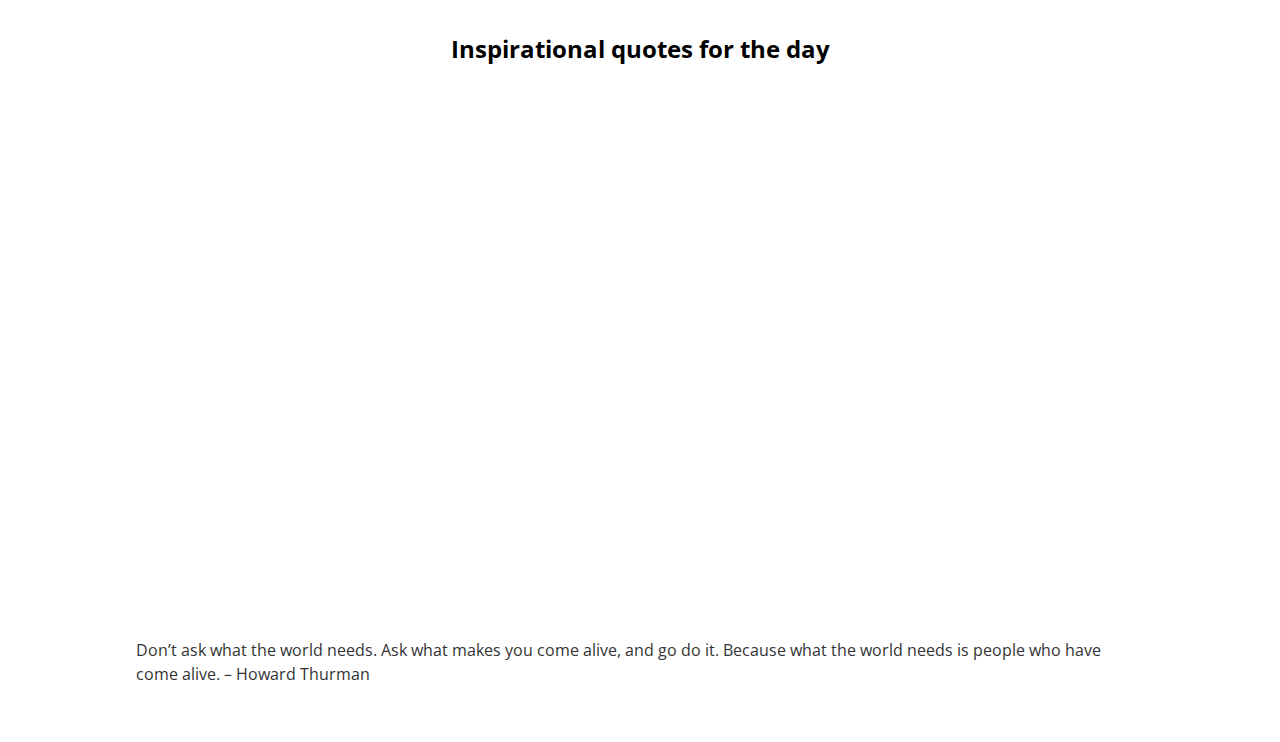
==== commit 9c85a5fa: "added tic tac toe game to the games section" ====
--- a/index.html
+++ b/index.html
@@ -4,7 +4,7 @@
 <head>
   <meta charset="utf-8">
   <meta name="viewport" content="width=device-width, initial-scale=1.0">
-  <title></title>
+  <title>Morning Rituals</title>
   <script src="https://code.jquery.com/jquery-3.4.1.min.js" charset="utf-8"></script>
   <script src="js/app.js" charset="utf-8"></script>
   <link rel="stylesheet" href="css/style.css">
@@ -17,7 +17,7 @@
 
 <body >
   <header>
-    <img src="image/morning-rituals-cover-1-1024x317.jpg" alt="">
+    <img src="image/morning-rituals-cover-1-1024x317.jpg" alt="morning rituals">
 
   </header>
   <div class="topnav" id="myTopnav">
@@ -26,6 +26,15 @@
     <a id="weather" href="#">Weather</a>
     <a id="todo" href="#">To-Do List</a>
     <a id="games" href="#">Games</a>
+    <div class="dropdown">
+      <button class="dropbtn">Games
+      </button>
+      <div class="dropdown-content">
+        <!-- <a id="games" href="#">Smiley Game</a> -->
+        <a id="games" href="#">Link 2</a>
+        <a id="tictactoe" href="#">Link 3</a>
+      </div>
+    </div>
     <div class="icons">
        <a href="https://twitter.com/" target="_blank"><ion-icon name="logo-twitter"></ion-icon></a>
        <a href="https://facebook.com/" target="_blank"><ion-icon name="logo-facebook"></ion-icon></a>
--- a/css/style.css
+++ b/css/style.css
@@ -4,9 +4,7 @@
   border-radius: 10px;
   font-family: Open Sans, Helvetica, Arial, sans-serif;
 }
-body{
-  overflow: hidden;
-}
+
 header {
   overflow: hidden;
 }
@@ -95,7 +93,96 @@
   background-color: #d3d3d3;
   color: white;
 }
-
+/****************/
+
+/* Dropdown container - needed to position the dropdown content */
+.dropdown {
+  float: left;
+  overflow: hidden;
+}
+
+/* Style the dropdown button to fit inside the topnav */
+.dropdown .dropbtn {
+  font-size: 17px;
+  border: none;
+  outline: none;
+  color: white;
+  padding: 14px 16px;
+  background-color: inherit;
+  font-family: inherit;
+  margin: 0;
+}
+
+/* Style the dropdown content (hidden by default) */
+.dropdown-content {
+  display: none;
+  position: absolute;
+  background-color: #f9f9f9;
+  min-width: 160px;
+  box-shadow: 0px 8px 16px 0px rgba(0,0,0,0.2);
+  z-index: 1;
+}
+
+/* Style the links inside the dropdown */
+.dropdown-content a {
+  float: none;
+  color: black;
+  padding: 12px 16px;
+  text-decoration: none;
+  display: block;
+  text-align: left;
+}
+
+/* Add a dark background on topnav links and the dropdown button on hover */
+.topnav a:hover, .dropdown:hover .dropbtn {
+  background-color: #555;
+  color: white;
+}
+
+/* Add a grey background to dropdown links on hover */
+.dropdown-content a:hover {
+  background-color: #ddd;
+  color: black;
+}
+
+/* Show the dropdown menu when the user moves the mouse over the dropdown button */
+.dropdown:hover .dropdown-content {
+  display: block;
+}
+
+/* When the screen is less than 600 pixels wide, hide all links, except for the first one ("Home"). Show the link that contains should open and close the topnav (.icon) */
+@media screen and (max-width: 600px) {
+  .topnav a:not(:first-child), .dropdown .dropbtn {
+    display: none;
+  }
+  .topnav a.icon {
+    float: right;
+    display: block;
+  }
+}
+
+/* The "responsive" class is added to the topnav with JavaScript when the user clicks on the icon. This class makes the topnav look good on small screens (display the links vertically instead of horizontally) */
+@media screen and (max-width: 600px) {
+  .topnav.responsive {position: relative;}
+  .topnav.responsive a.icon {
+    position: absolute;
+    right: 0;
+    top: 0;
+  }
+  .topnav.responsive a {
+    float: none;
+    display: block;
+    text-align: left;
+  }
+  .topnav.responsive .dropdown {float: none;}
+  .topnav.responsive .dropdown-content {position: relative;}
+  .topnav.responsive .dropdown .dropbtn {
+    display: block;
+    width: 100%;
+    text-align: left;
+  }
+}
+/*******************************/
 .icons {
   display: flex;
   justify-content: space-around;
@@ -323,3 +410,48 @@
   float: left;
   /* border-left: 5px solid yellow; */
 }
+/* tic tac toe styling */
+.ticTacToeContainer {
+  height: 100%;
+  display: flex;
+  align-items: center;
+  justify-content: center;
+}
+
+.board {
+  padding-top: 15px;
+  padding-left: 15px;
+  padding-right: 15px;
+  width: 600px;
+  height: 600px;
+  display: flex;
+  flex-wrap: wrap;
+  border: 1px solid black;
+  justify-content: space-around;
+  border-radius: 10px;
+}
+
+.innerSqr {
+  width: 180px;
+  height: 180px;
+  border: 1px solid black;
+  align-items: center;
+  text-align: center;
+  justify-content: center;
+  font-size: 80px;
+  display: flex;
+  justify-content: center;
+  align-items: center;
+  overflow: hidden;
+}
+
+@media (max-width: 650px) {
+  .board{
+   width: 200px;
+   height: 200px;
+ }
+ .innerSqr {
+  width:60px;
+  height:60px;
+}
+}
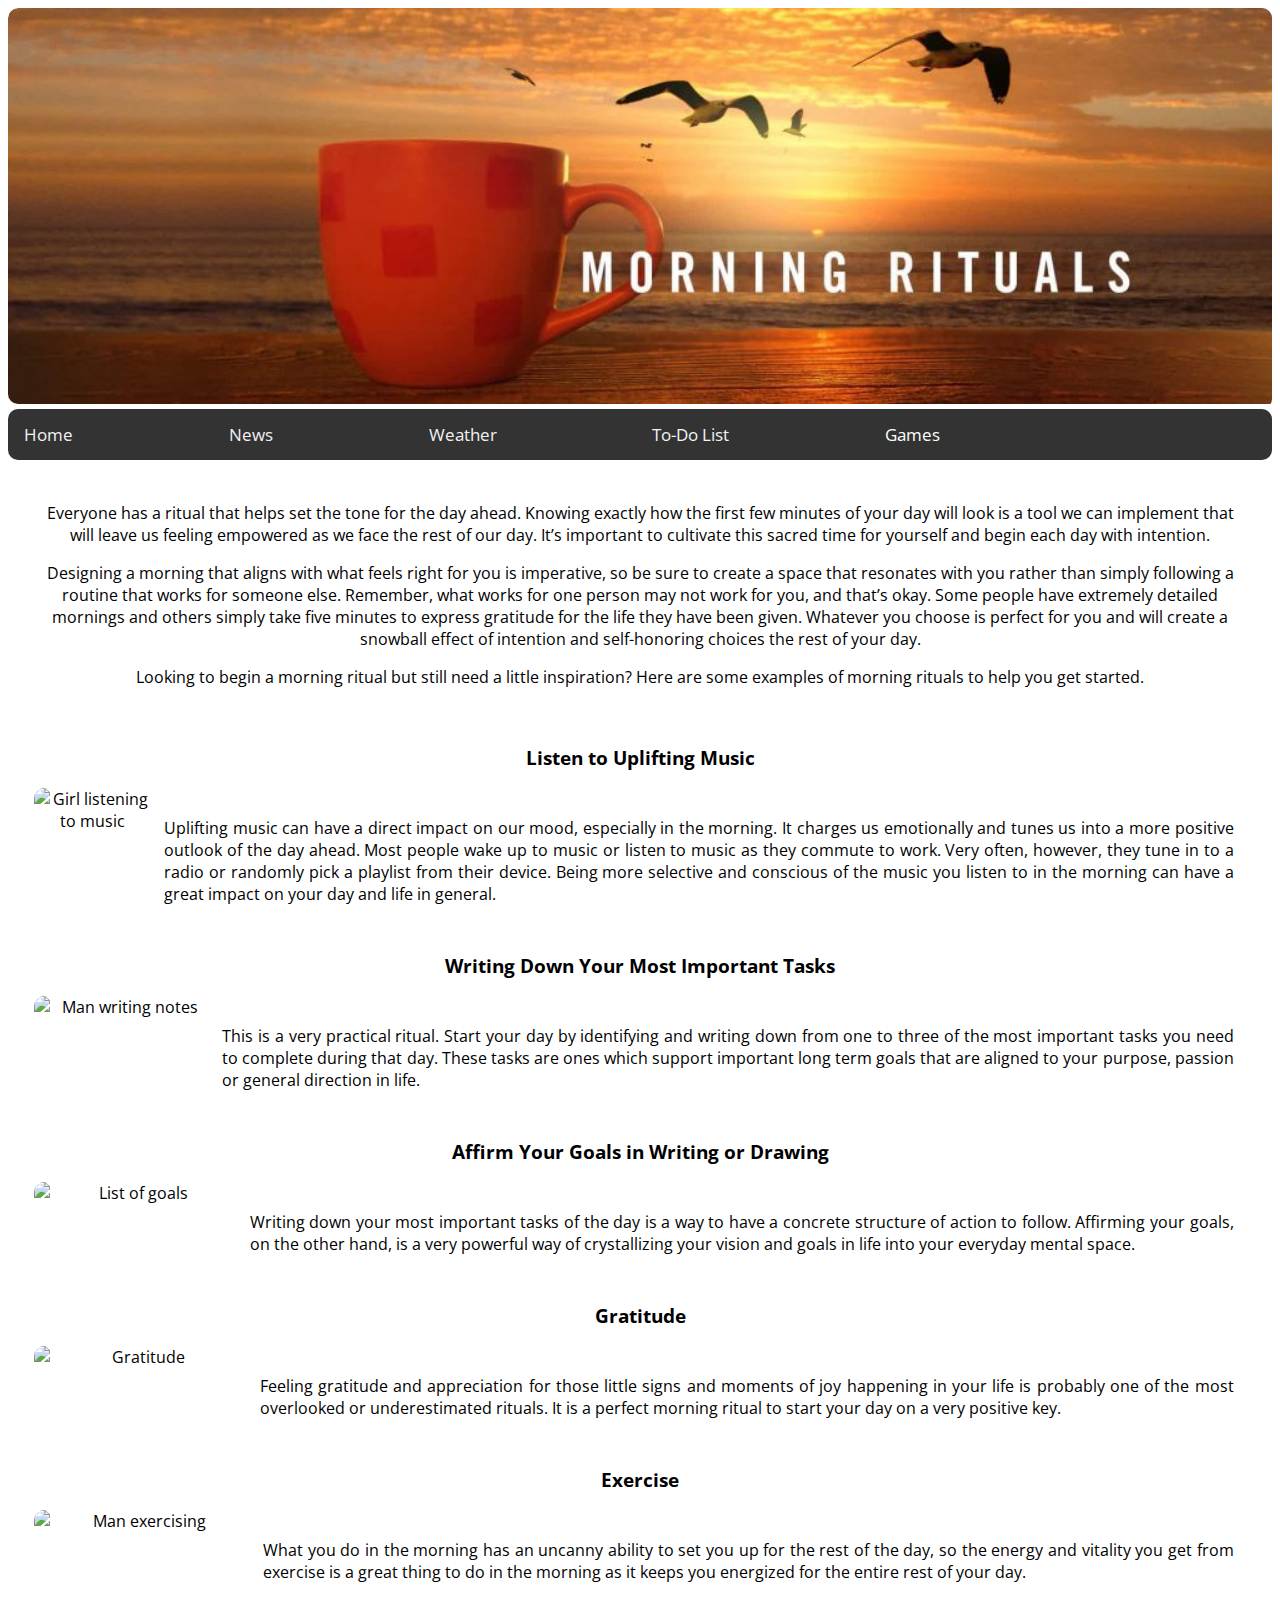
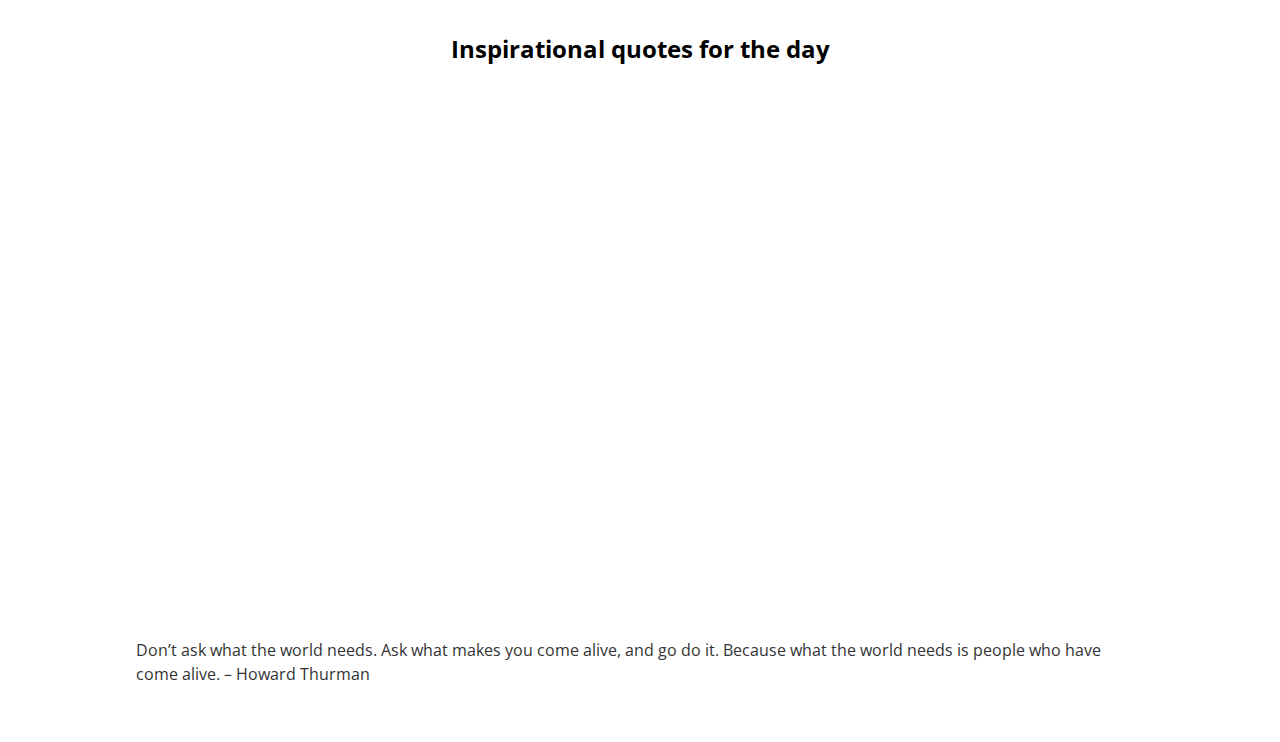
==== commit b0c65677: "making the site responsive" ====
--- a/index.html
+++ b/index.html
@@ -10,7 +10,7 @@
   <link rel="stylesheet" href="css/style.css">
   <link rel="stylesheet" href="https://cdn.linearicons.com/free/1.0.0/icon-font.min.css">
 <link rel="stylesheet" href="https://fonts.googleapis.com/css?family=Open+Sans:400,600">
-<link rel="stylesheet" href="https://dribbble.com/shots/4443424-Weather-icons-free-download">
+
 <script src="https://unpkg.com/ionicons@4.5.10-0/dist/ionicons.js"></script>
 
 </head>
@@ -25,14 +25,12 @@
     <a id="news" href="#">News</a>
     <a id="weather" href="#">Weather</a>
     <a id="todo" href="#">To-Do List</a>
-    <a id="games" href="#">Games</a>
     <div class="dropdown">
       <button class="dropbtn">Games
       </button>
       <div class="dropdown-content">
-        <!-- <a id="games" href="#">Smiley Game</a> -->
-        <a id="games" href="#">Link 2</a>
-        <a id="tictactoe" href="#">Link 3</a>
+        <a id="games" href="#">Spot the difference</a>
+        <a id="tictactoe" href="#">Tic-tac-toe</a>
       </div>
     </div>
     <div class="icons">
@@ -40,7 +38,7 @@
        <a href="https://facebook.com/" target="_blank"><ion-icon name="logo-facebook"></ion-icon></a>
        <a href="https://instagram.com/" target="_blank"><ion-icon name="logo-instagram"></ion-icon></a>
      </div>
-    <!-- <a href="#contact">Contact Us</a> -->
+
   </div>
 
 <div class="container">
--- a/css/style.css
+++ b/css/style.css
@@ -3,70 +3,6 @@
   box-sizing: border-box;
   border-radius: 10px;
   font-family: Open Sans, Helvetica, Arial, sans-serif;
-}
-
-header {
-  overflow: hidden;
-}
-
-
-header img {
-  width: 100vw;
-  /* height:40vh; */
-}
-
-.container>p {
-  margin: 2vw;
-}
-
-.hmpage_text_div>img {
-  width: 20vw;
-  /* height:40vh; */
-}
-
-.mainpageArticle>.hmpage_text_div {
-  display: flex;
-  justify-content: space-between;
-}
-
-.hmpage_text_div>p {
-  padding: 1vw;
-  text-align: justify;
-}
-
-.mainpageArticle {
-  text-align: center;
-  align-items: center;
-  margin: 2vw;
-}
-
-/* styling for random image */
-.selectedImg {
-  width: 30vw;
-  height: 30vw;
-  background-repeat: no-repeat;
-  background-size: cover;
-}
-
-.wrapper {
-  display: flex;
-  flex-direction: row;
-  justify-content: space-between;
-}
-
-.list-quote {
-  box-sizing: border-box;
-  list-style: none;
-  margin: 10vw;
-  font-size: 1em;
-  line-height: 1.5;
-  color: #333;
-  background-color: #fff;
-  margin-bottom: 2em;
-}
-
-.list-quote::selection {
-  background-color: #faede3;
 }
 
 /* Add a black background color to the top navigation */
@@ -132,7 +68,9 @@
   display: block;
   text-align: left;
 }
-
+.dropdown span{
+  display:none;
+}
 /* Add a dark background on topnav links and the dropdown button on hover */
 .topnav a:hover, .dropdown:hover .dropbtn {
   background-color: #555;
@@ -150,39 +88,21 @@
   display: block;
 }
 
-/* When the screen is less than 600 pixels wide, hide all links, except for the first one ("Home"). Show the link that contains should open and close the topnav (.icon) */
+/* When the screen is less than 600 pixels wide, */
 @media screen and (max-width: 600px) {
-  .topnav a:not(:first-child), .dropdown .dropbtn {
-    display: none;
+  .topnav a {
+    padding: 5px 5px;
+    text-decoration: none;
+    font-size: 10px;
   }
-  .topnav a.icon {
-    float: right;
-    display: block;
+  .dropdown .dropbtn {
+    font-size: 10px;
+    color: white;
+    padding: 5px 5px;
   }
 }
 
-/* The "responsive" class is added to the topnav with JavaScript when the user clicks on the icon. This class makes the topnav look good on small screens (display the links vertically instead of horizontally) */
-@media screen and (max-width: 600px) {
-  .topnav.responsive {position: relative;}
-  .topnav.responsive a.icon {
-    position: absolute;
-    right: 0;
-    top: 0;
-  }
-  .topnav.responsive a {
-    float: none;
-    display: block;
-    text-align: left;
-  }
-  .topnav.responsive .dropdown {float: none;}
-  .topnav.responsive .dropdown-content {position: relative;}
-  .topnav.responsive .dropdown .dropbtn {
-    display: block;
-    width: 100%;
-    text-align: left;
-  }
-}
-/*******************************/
+
 .icons {
   display: flex;
   justify-content: space-around;
@@ -203,27 +123,88 @@
 .icons>a {
   padding:0;
   text-decoration: none;
-  /* height: 5vw; */
-  /* width: 50px; */
 }
 
 #myTopnav {
   overflow: hidden;
-  background-color: #333;
-}
-
-/* The sticky class is added to the navbar with JS when it reaches its scroll position */
+}
+
+/* The sticky class is added to the navbar  */
 .sticky {
   position: fixed;
   top: 0;
   width: 100%;
 }
 
-/* Add some top padding to the page content to prevent sudden quick movement (as the navigation bar gets a new position at the top of the page (position:fixed and top:0) */
+
 .sticky+.content {
   padding-top: 60px;
 }
 
+
+header {
+  overflow: hidden;
+}
+
+
+header img {
+  width: 100vw;
+}
+
+.container>p {
+  margin: 2vw;
+}
+
+.hmpage_text_div>img {
+  width: 30vw;
+}
+
+.mainpageArticle>.hmpage_text_div {
+  display: flex;
+  justify-content: space-between;
+}
+
+.hmpage_text_div>p {
+  padding: 1vw;
+  text-align: justify;
+}
+
+.mainpageArticle {
+  text-align: center;
+  align-items: center;
+  margin: 2vw;
+}
+
+/* styling for random image */
+.selectedImg {
+  width: 30vw;
+  height: 30vw;
+  background-repeat: no-repeat;
+  background-size: cover;
+}
+
+.wrapper {
+  display: flex;
+  flex-direction: row;
+  justify-content: space-between;
+}
+
+.list-quote {
+  box-sizing: border-box;
+  list-style: none;
+  margin: 10vw;
+  font-size: 1em;
+  line-height: 1.5;
+  color: #333;
+  background-color: #fff;
+  margin-bottom: 2em;
+}
+
+.list-quote::selection {
+  background-color: #faede3;
+}
+
+
 /* **********************************news styling*********************** */
 .container {
   display: flex;
@@ -231,9 +212,7 @@
   align-items: center;
 }
 
-/* .description {
-  display: none;
-} */
+
 .content {
   width: 70%;
   display: flex;
@@ -324,7 +303,6 @@
   outline: 0;
   height: 36px;
   margin-top: 5%;
-  /* border: 3px solid #3b3b3b; */
   display: flex;
   justify-content: space-around;
 }
@@ -363,9 +341,6 @@
   margin: 15px 0;
 }
 
-input[type="checkbox"] {
-  width: 30px;
-}
 
 .remove {
   float: right;
@@ -419,30 +394,34 @@
 }
 
 .board {
-  padding-top: 15px;
-  padding-left: 15px;
-  padding-right: 15px;
-  width: 600px;
-  height: 600px;
+  padding-top: 1vw;
+  padding-left: 1vw;
+  padding-right: 1vw;
+  width: 70vw;
+  height: 70vw;
   display: flex;
   flex-wrap: wrap;
   border: 1px solid black;
+  box-shadow: 2px 2px 2px grey;
   justify-content: space-around;
   border-radius: 10px;
+  background-color:#696969
 }
 
 .innerSqr {
-  width: 180px;
-  height: 180px;
+  width: 20vw;
+  height: 20vw;
+  box-shadow: 2px 2px 2px grey;
   border: 1px solid black;
   align-items: center;
   text-align: center;
   justify-content: center;
-  font-size: 80px;
+  font-size: 10vw;
   display: flex;
   justify-content: center;
   align-items: center;
   overflow: hidden;
+  background-color: white;
 }
 
 @media (max-width: 650px) {
@@ -451,7 +430,7 @@
    height: 200px;
  }
  .innerSqr {
-  width:60px;
-  height:60px;
-}
-}
+  width:50px;
+  height:50px;
+}
+}
